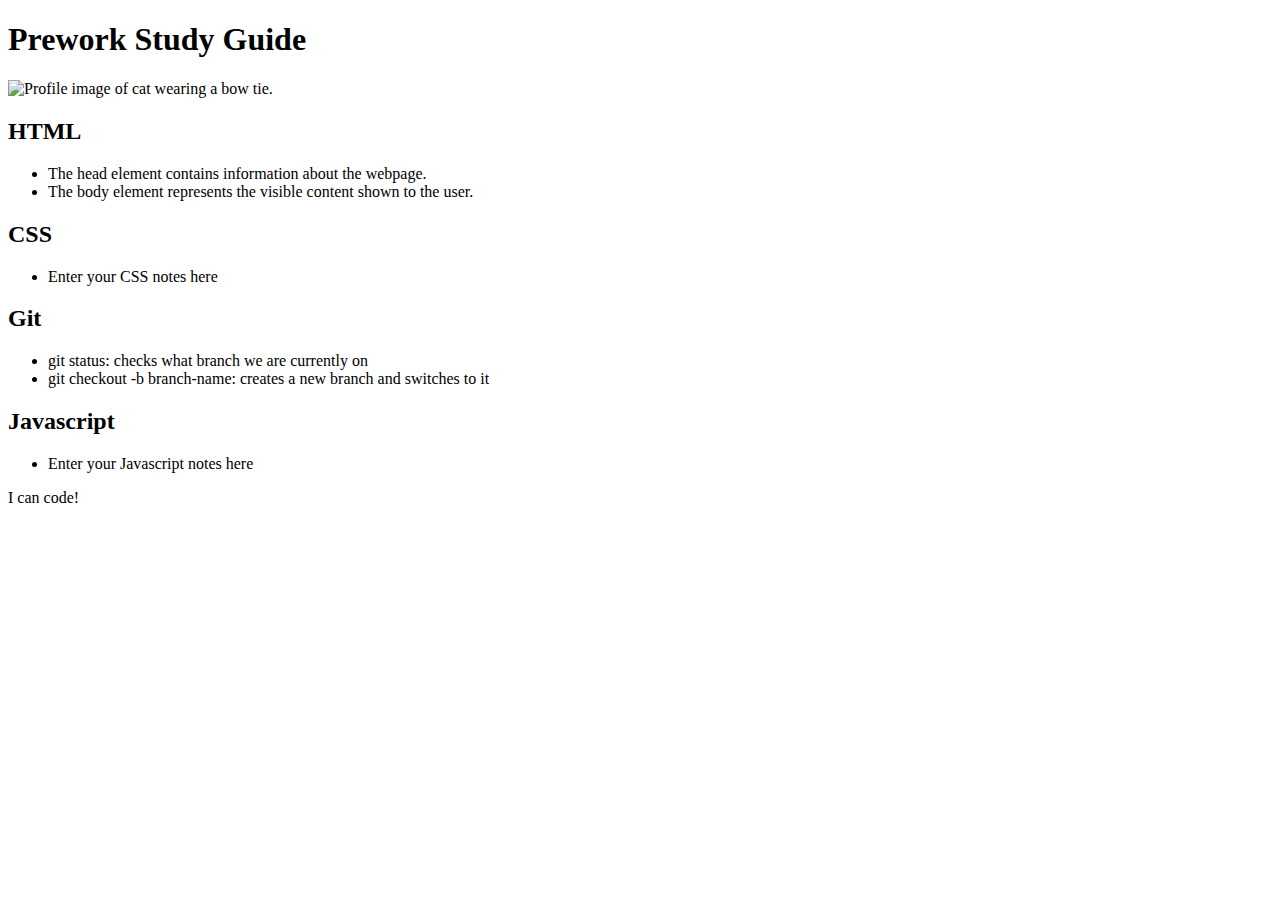
==== index.html @ ab843aa1 "added code to HTML file" ====
<!DOCTYPE html>
<html lang="en">
  <head>
    <meta charset="UTF-8" />
    <meta http-equiv="X-UA-Compatible" content="IE=edge" />
    <meta name="viewport" content="width=device-width, initial-scale=1.0" />
    <title>Prework study guide</title>
  </head>
  <body>
    <header id="top">
      <h1>Prework Study Guide</h1>
      <img 
      src="./assets/bowtie-cat.png" 
      alt="Profile image of cat wearing a bow tie." />
    </header>
    <main>
      <section class="card" id="html-section">
        <h2>HTML</h2>
        <ul>
          <li> The head element contains information about the webpage.</li>
          <li> The body element represents the visible content shown to the user.</li>
        </ul>
      </section>

      <section class="card" id="css-section">
        <h2>CSS</h2>
        <ul>
          <li>Enter your CSS notes here</li>
        </ul>

      </section>

      <section class="card" id="git-selection">
        <h2>Git</h2>
        <ul>
          <li>git status: checks what branch we are currently on</li>
          <li>git checkout -b branch-name: creates a new branch and switches to it</li>
        </ul>
      </section>

      <section class="card" id="javascript-section">
        <h2>Javascript</h2>
        <ul>
          <li> Enter your Javascript notes here</li>
        </ul>
      </section>

    </section>

    </main>

    <footer>
      <p>I can code!</p>
    </footer>
  </body>
</html>
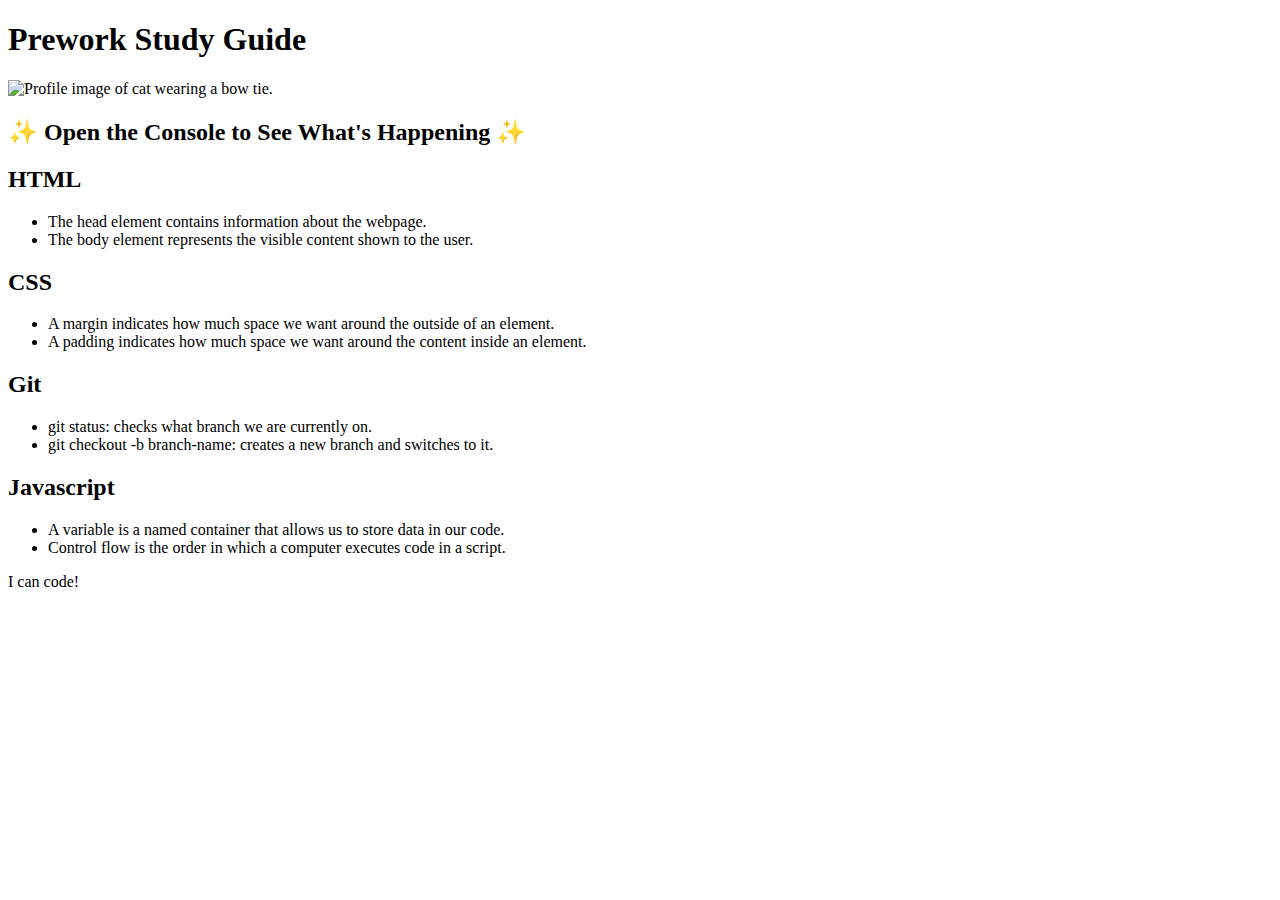
==== commit f50f2d1d: "Add files via upload" ====
--- a/index.html
+++ b/index.html
@@ -4,14 +4,15 @@
     <meta charset="UTF-8" />
     <meta http-equiv="X-UA-Compatible" content="IE=edge" />
     <meta name="viewport" content="width=device-width, initial-scale=1.0" />
+    <link rel="stylesheet" href="./assets/style.css">
     <title>Prework study guide</title>
   </head>
   <body>
     <header id="top">
       <h1>Prework Study Guide</h1>
       <img 
-      src="./assets/bowtie-cat.png" 
-      alt="Profile image of cat wearing a bow tie." />
+      src="./assets/bowtie-cat.png" alt="Profile image of cat wearing a bow tie." />
+      <h2>✨ Open the Console to See What's Happening ✨</h2>
     </header>
     <main>
       <section class="card" id="html-section">
@@ -25,7 +26,8 @@
       <section class="card" id="css-section">
         <h2>CSS</h2>
         <ul>
-          <li>Enter your CSS notes here</li>
+          <li>A margin indicates how much space we want around the outside of an element.</li>
+          <li> A padding indicates how much space we want around the content inside an element.</li>
         </ul>
 
       </section>
@@ -33,15 +35,16 @@
       <section class="card" id="git-selection">
         <h2>Git</h2>
         <ul>
-          <li>git status: checks what branch we are currently on</li>
-          <li>git checkout -b branch-name: creates a new branch and switches to it</li>
+          <li>git status: checks what branch we are currently on.</li>
+          <li>git checkout -b branch-name: creates a new branch and switches to it.</li>
         </ul>
       </section>
 
       <section class="card" id="javascript-section">
         <h2>Javascript</h2>
         <ul>
-          <li> Enter your Javascript notes here</li>
+          <li>A variable is a named container that allows us to store data in our code.</li>
+          <li>Control flow is the order in which a computer executes code in a script.</li>
         </ul>
       </section>
 
@@ -52,5 +55,8 @@
     <footer>
       <p>I can code!</p>
     </footer>
+
+    <script src="./assets/script.js"></script>
+
   </body>
 </html>
